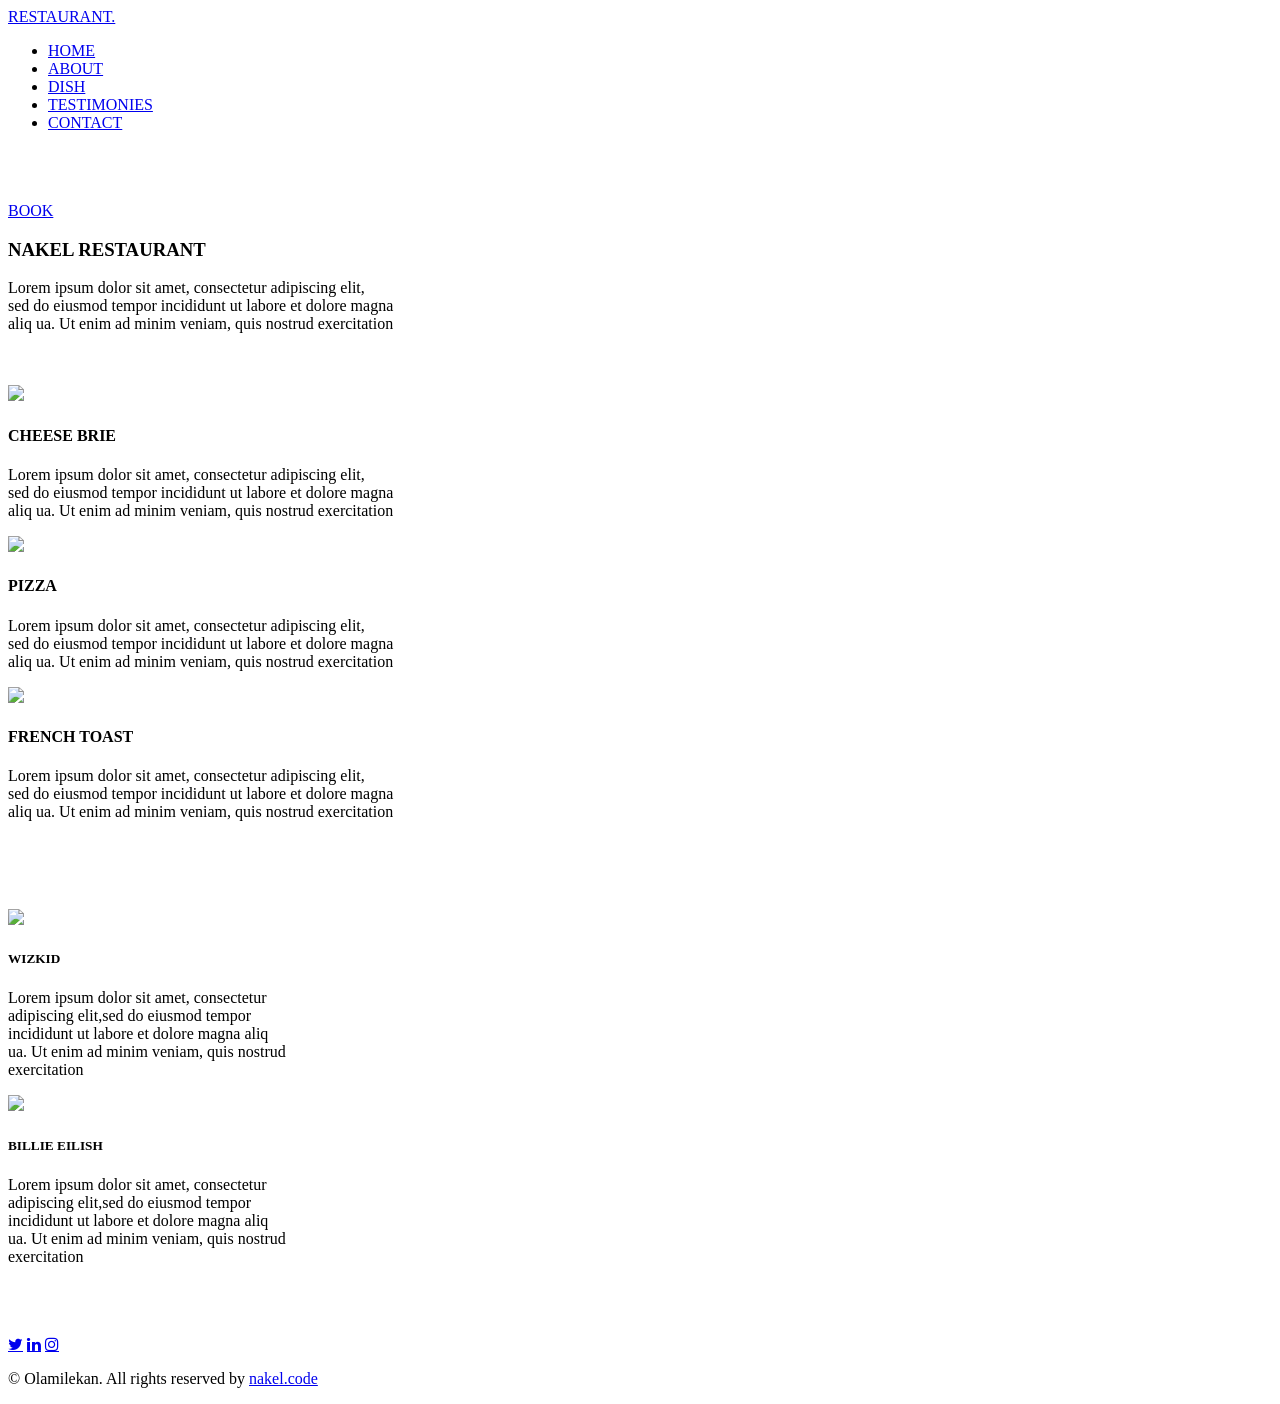
==== restaurant.html @ 7e2e32df "Add files via upload" ====
<!DOCTYPE html>
<html>
 <head>
   <title></title>
   <meta name="author" content="olamilekan">
   <meta name="viewport" content="width=device-width, initial-scale=1.0">
   <link rel="stylesheet" href="restaurant.css">
   <link rel="stylesheet" href="https://cdnjs.cloudflare.com/ajax/libs/font-awesome/4.7.0/css/font-awesome.min.css">
   <link rel="preconnect" href="https://fonts.googleapis.com">
   <link rel="preconnect" href="https://fonts.gstatic.com" crossorigin>
   <link href="https://fonts.googleapis.com/css2?family=Marcellus&family=Permanent+Marker&family=Red+Hat+Display:ital,wght@0,300..900;1,300..900&display=swap" rel="stylesheet">
 </head>

 <body>
  <div class="home">   
    <header> 
      <nav class="navbar">
        <div class="container">
          <a href="#" class="logo">RESTAURANT.</a>
            <div class="menu-toggle" id="mobile-menu">
                <div class="bar"></div>
                <div class="bar"></div>
                <div class="bar"></div>
            </div>
            <ul class="nav-list" id="nav-list">
                <li><a href="#">HOME</a></li>
                <li><a href="#">ABOUT</a></li>
                <li><a href="#">DISH</a></li>
                <li><a href="#">TESTIMONIES</a> </li>
                <li><a href="#">CONTACT</a></li> 
            </ul>
        </div>
    </nav>
   </header>

  <div class="bio">
    <br> <br> <br>
    <div class="button1">
     <a href="/" class="bn3637 bn37">BOOK</a>
    </div>

  </div>

  <div class="about" >
    <h3 id="">NAKEL RESTAURANT</h3>
    <p>Lorem ipsum dolor sit amet, consectetur adipiscing elit,<br>
      sed do eiusmod tempor incididunt ut labore et dolore magna<br>
       aliq ua. Ut enim ad minim veniam, quis nostrud exercitation</p>

  </div> <br> <br>
  
  <div class="foods">
   <div> 
    <img src="https://i.imgur.com/WlSF1Iw.jpeg">
    <h4> CHEESE BRIE</h4>
    <p>Lorem ipsum dolor sit amet, consectetur adipiscing elit,<br>
      sed do eiusmod tempor incididunt ut labore et dolore magna<br>
       aliq ua. Ut enim ad minim veniam, quis nostrud exercitation</p>
   </div> 

   <div>
    <img src="https://i.imgur.com/m1BEMIh.jpeg">
    <h4> PIZZA</h4>
    <p>Lorem ipsum dolor sit amet, consectetur adipiscing elit,<br>
      sed do eiusmod tempor incididunt ut labore et dolore magna<br>
       aliq ua. Ut enim ad minim veniam, quis nostrud exercitation</p>
   </div>
   
   <div>
    <img src="https://i.imgur.com/bk8xmH2.jpeg">
    <h4> FRENCH TOAST</h4>
    <p>Lorem ipsum dolor sit amet, consectetur adipiscing elit,<br>
      sed do eiusmod tempor incididunt ut labore et dolore magna<br>
       aliq ua. Ut enim ad minim veniam, quis nostrud exercitation</p>
   </div>
  </div> <br> <br> <br> <br>

    <div class="review1"> 
      <div class="img1">
       <img class="avatar" src="https://i.imgur.com/iNBAoXV.jpeg">
       <h5>WIZKID</h5>   
       <p>Lorem ipsum dolor sit amet, consectetur <br>
        adipiscing elit,sed do eiusmod tempor <br>
        incididunt ut labore et dolore magna aliq <br>
        ua. Ut enim ad minim veniam, quis nostrud <br>
        exercitation </p>
       </div> 

      <div class="img2">
       <img class="avatar" src="https://i.imgur.com/r93Frvm.jpeg">
       <h5>BILLIE EILISH</h5>
       <p>Lorem ipsum dolor sit amet, consectetur <br>
         adipiscing elit,sed do eiusmod tempor <br>
         incididunt ut labore et dolore magna aliq <br>
         ua. Ut enim ad minim veniam, quis nostrud <br> 
         exercitation </p>
      </div> 
    </div> <br> <br> <br>

    <div class="social">
      <a href="#" class="fa fa-twitter"></a>
      <a href="#" class="fa fa-linkedin"></a>
      <a href="#" class="fa fa-instagram"></a>
    </div>

    <footer>
      <p>&copy Olamilekan. All rights reserved by <a href="https://www.instagram.com/nakel_code?igsh=d2FxdTFidXlpa2xw&utm_souce=qr">nakel.code</a></p>
    </footer>
  
    <script>
      const menuToggle = document.getElementById('mobile-menu');
      const navList = document.getElementById('nav-list');
      
      menuToggle.addEventListener('click', () => {
          navList.classList.toggle('active');
      });
    </script>


 </body>



</html>
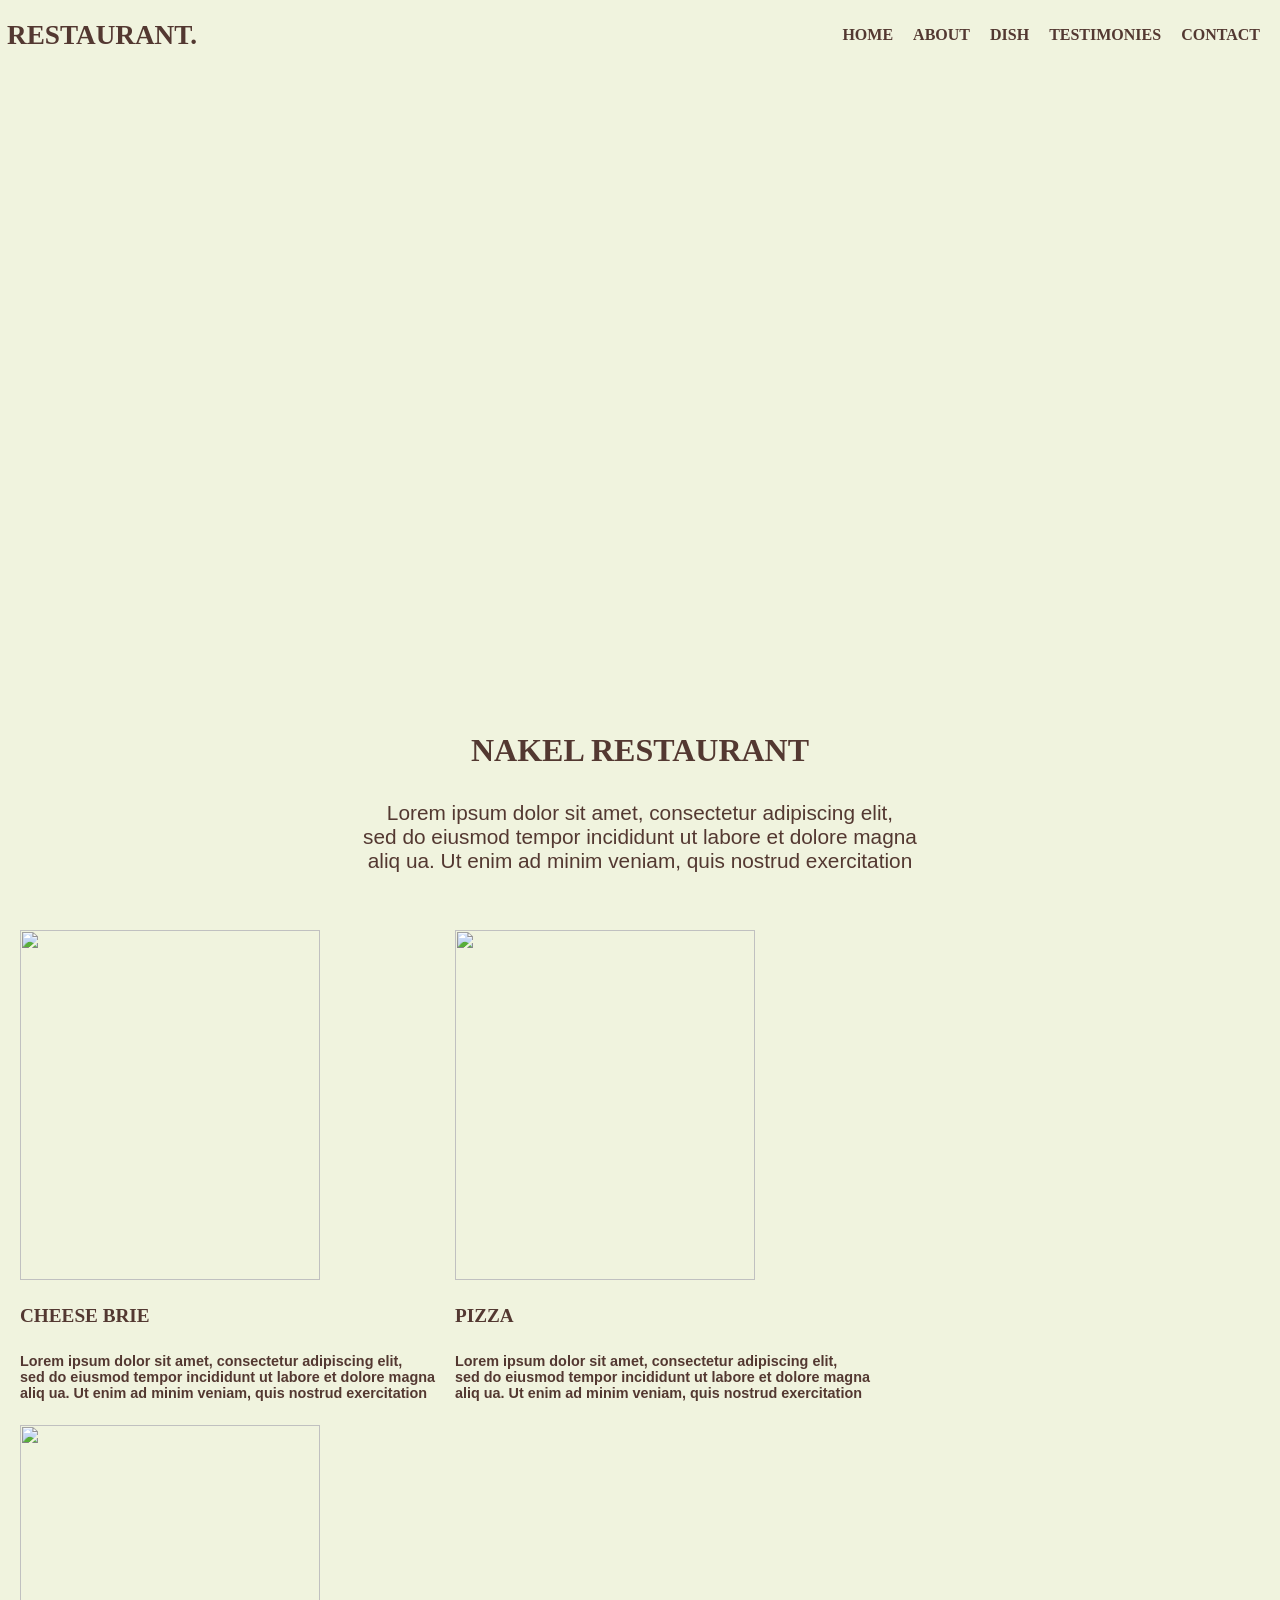
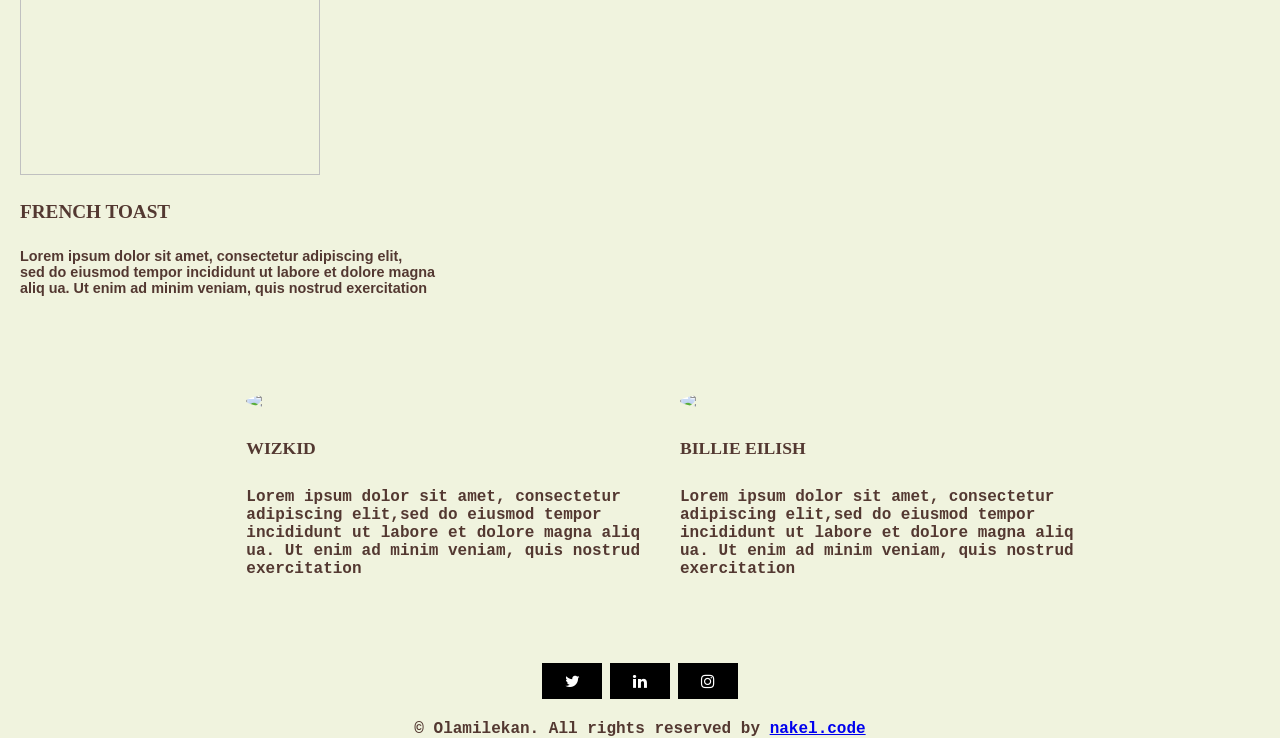
==== commit d603e074: "Update restaurant.html" ====
--- a/restaurant.html
+++ b/restaurant.html
@@ -106,8 +106,8 @@
     <footer>
       <p>&copy Olamilekan. All rights reserved by <a href="https://www.instagram.com/nakel_code?igsh=d2FxdTFidXlpa2xw&utm_souce=qr">nakel.code</a></p>
     </footer>
-  
-    <script>
+
+   <script>
       const menuToggle = document.getElementById('mobile-menu');
       const navList = document.getElementById('nav-list');
       
@@ -115,10 +115,12 @@
           navList.classList.toggle('active');
       });
     </script>
+  
+   
 
 
  </body>
 
 
 
-</html>+</html>
--- a/restaurant.css
+++ b/restaurant.css
@@ -0,0 +1,228 @@
+body{
+  color:#533831;
+  margin:0;
+  background-color: #f0f3de;
+ 
+} 
+.home{
+  background-image: url('');
+  background-size: cover;
+  height: 700px;
+  background-position: center;
+}
+.bio h2{
+  font-size: 400%;
+
+}
+.navbar {
+  color: #533831;
+  padding: 10px 0;
+  font-size: 100%;
+  text-align: center;
+  font-weight: 700;
+  font-family: "Marcellus" , serif;
+}
+.navbar a{
+  text-decoration: none;
+  color: #533831;
+}
+.navbar a:hover{
+  color:#684d8f;
+
+}
+
+.container {
+  justify-content: space-between;
+  align-items: center;
+  display: flex;
+}
+
+.menu-toggle {
+  display: none;
+  flex-direction: column;
+  cursor: pointer;
+}
+
+.bar {
+  width: 25px;
+  height: 3px;
+  background-color: #533831;
+  margin: 4px 0;
+}
+
+.nav-list {
+  list-style-type: none;
+  display: flex;
+}
+
+.nav-list li {
+  margin-right: 20px;
+}
+.logo{
+  color:#533831;
+  text-decoration: none;
+  font-size: 170%;
+  font-weight: 600;
+  font-family: "Permanent Marker", cursive;
+  text-align: left;
+  padding-left:7px;
+}
+.logo a{
+  color:#533831;
+  text-decoration: none;
+}
+.logo a:hover{
+  color:#533831;
+  text-decoration: none;
+}
+
+
+
+@media screen and (max-width: 768px) {
+  .menu-toggle {
+      display: flex;
+      justify-content: flex-end;
+  }
+
+  .nav-list {
+      display: none;
+      flex-direction: column;
+      background-color: #f0f3de;
+      padding: 10px;
+      position: absolute;
+      top: 30px;
+      right: 0;
+      width: 100%;
+  }
+
+  .nav-list.active {
+      display: flex;
+  }
+
+  .nav-list li {
+      margin-right: 0;
+      margin-bottom: 10px;
+  }
+}
+header{
+ position:relative; 
+ position: fixed;
+ top: 0;
+ width: 100%;
+ background-color: #f0f3de;
+ transition: background-color 0.3s ease; /* Smooth transition */
+ z-index: 500;
+} 
+.bio{
+  background-image: url('https://i.imgur.com/7u1c8rN.png');
+    background-size: cover;
+    height: 700px;
+    background-position: center;
+}
+.about{
+  text-align:center;
+}
+.about p{
+  font-family: "Red Hot Display", sans-serif;
+  font-size: 130%;
+}
+.about h3{
+  font-family: "Permanent Marker", cursive;
+  font-size: 200%;
+  font-weight: 600;
+
+} 
+.foods{
+  display: flex;
+  flex-wrap: wrap;
+}
+.foods h4{
+  font-family:"Marcellus",serif;
+  font-size: 120%;
+  font-weight: 600;
+}
+.foods p{
+  font-family: "Red Hot Display", sans-serif;
+  font-size: 90%;
+  font-weight: 600;
+}
+
+.foods img{
+  width:300px;
+  display: block;
+  height:350px;
+}
+.foods div{
+  margin-left: 20px;
+  margin-bottom: 10px;
+}
+.review1{
+  display: flex;
+  flex-wrap: wrap;
+  align-items: center;
+  justify-content: center;
+}
+.avatar{
+  border-radius: 50%;
+  width:30%;
+  display:block;
+}
+.review1 div{
+  margin-left:40px;
+  margin-bottom: 10px;
+
+}
+.review1 h5{
+  font-size:110% ;
+  font-family: "Marcellus", serif;
+}
+.review1 p{
+  font-family: 'Courier New', Courier, monospace;
+  font-size: 100%;
+  font-weight: 600;
+}
+.fa {
+  padding: 10px;
+  font-size: 30px;
+  width: 50px;
+  text-align: center;
+  text-decoration: none;
+  margin: 5px 2px;
+  padding-right:5px;
+  padding-left: 5px;
+}
+footer p{
+  text-align: center;
+  font-size: 100%;
+  font-weight: 600;
+  font-family: 'Courier New', Courier, monospace;
+}
+
+.fa:hover {
+    opacity: 0.7;
+}
+
+.fa-twitter {
+  background: #000000;
+  color: white;
+}
+
+
+
+.fa-linkedin {
+  background:#000000;
+  color: white;
+}
+
+.fa-instagram {
+  background: #000000;
+  color: white;
+}
+.social{
+  text-align: center;
+}
+
+
+
+
+
